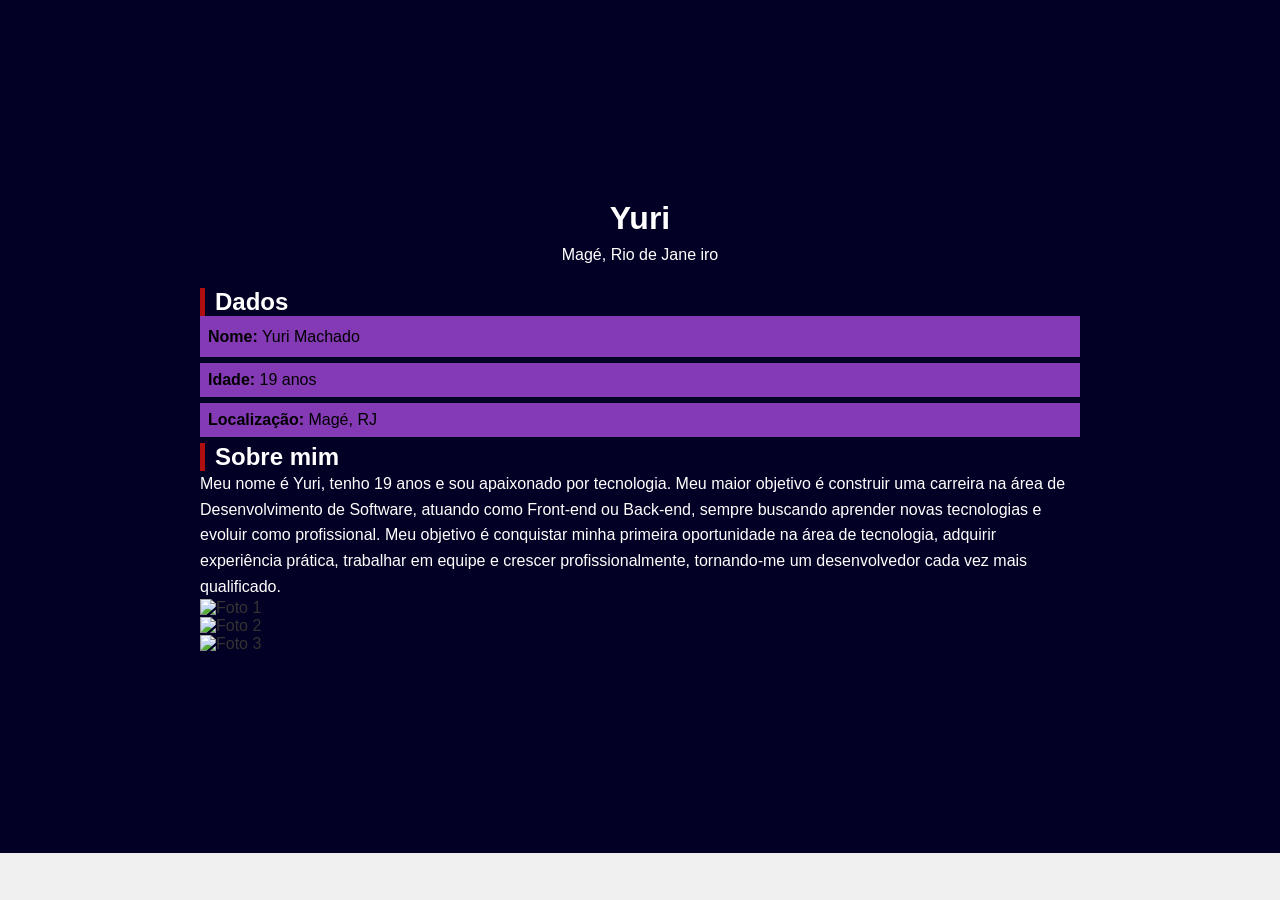
==== sobremim/index.html @ 5fb64511 "Primeiro Repositorio" ====
<!DOCTYPE html>
<html lang="pt-BR">
<head>
<meta charset="UTF-8">
<meta name="viewport" content="width=device-width, initial-scale=1.0">
<title>SOBRE MIM</title>
<link rel="stylesheet" href="../sobremim/css/sobremim.css">
</head>
<body>

  <div class="container">

    <h1>Yuri</h1>
    <p class="info">Magé, Rio de Jane iro</p>

    <h2>Dados</h2>
    <ul class="dados">
      <li><p><strong>Nome:</strong> Yuri Machado</p></li>
      <li><strong>Idade:</strong> 19 anos</li>
      <li><strong>Localização:</strong> Magé, RJ</li>
    </ul>

    <h2>Sobre mim</h2>
    <p class="description-text">
      Meu nome é Yuri, tenho 19 anos e sou apaixonado por tecnologia. Meu maior objetivo é construir
      uma carreira na área de Desenvolvimento de Software, atuando como Front-end ou Back-end, sempre
      buscando aprender novas tecnologias e evoluir como profissional. Meu objetivo é conquistar minha
      primeira oportunidade na área de tecnologia, adquirir experiência prática, trabalhar em equipe e
      crescer profissionalmente, tornando-me um desenvolvedor cada vez mais qualificado.
    </p>

    <div class="Fotos">
      <div class="slot"><img width="400" src="C:\sobremim\img\5613f67821641-historia-e-evolucao-dos-computadores.jpg" alt="Foto 1"></div>
      <div class="slot"><img width="400" src="C:\sobremim\img\D_NQ_NP_2X_972544-MLA94005168288_102025-F.webp" alt="Foto 2"></div>
      <div class="slot"><img width="400" src="C:\sobremim\img\maxresdefault.jpg" alt="Foto 3"></div>
    </div>

  </div>

</body>
</html>
---- sobremim/css/sobremim.css ----
*{
margin: 0;
padding: 0;
box-sizing: border-box;
}


body {
    background-color: #f0f0f0;
    font-family: Arial, sans-serif;
    color: #333333;
  }

  .container {
    max-width: 2000px;
    margin: -0px auto;
    background-color: #020024 ;
    padding: 200px;
  }
  h1 {
    color: #ffffff;
    text-align: center;
    margin-bottom: 5px;
  }

  .info {
    text-align: center;
    color: #ffffff;
    margin-bottom: 20px;
  }

  h2 {
    color: #ffffff;
    border-left: 5px solid #b00f0f;
    padding-left: 10px;
  }
  #h2{
background-color: #ffffff;

  }

  .dados {
    list-style: none;
    padding: 0;
  }

  .dados li {
    background-color:#833AB4;
    padding: 8px;
    margin-bottom: 6px;
    color: rgb(0, 0, 0);
  }

  .description-text{
    color: white;
  }

  p {
    line-height: 1.6;
  }

  footer {
    text-align: center;
    margin-top: 20px;
    color: #999999;
    font-size: 12px;
  }

  .galeria {
    display: flex;
    flex-wrap: wrap;
    gap: 10px;
    margin-top: 10px;
  }

  #fotos {
    width: 140px;
    height: 140px;
    background-color: #f0f0f0;
    color: #000000;
    font-size: 13px;
    text-align: center;
    display: flex;
    align-items: center;
    justify-content: center;
    overflow: hidden;
  }

  .galeria .slot img {
    width: 100%;
    height: 100%;
    object-fit: cover;
  }
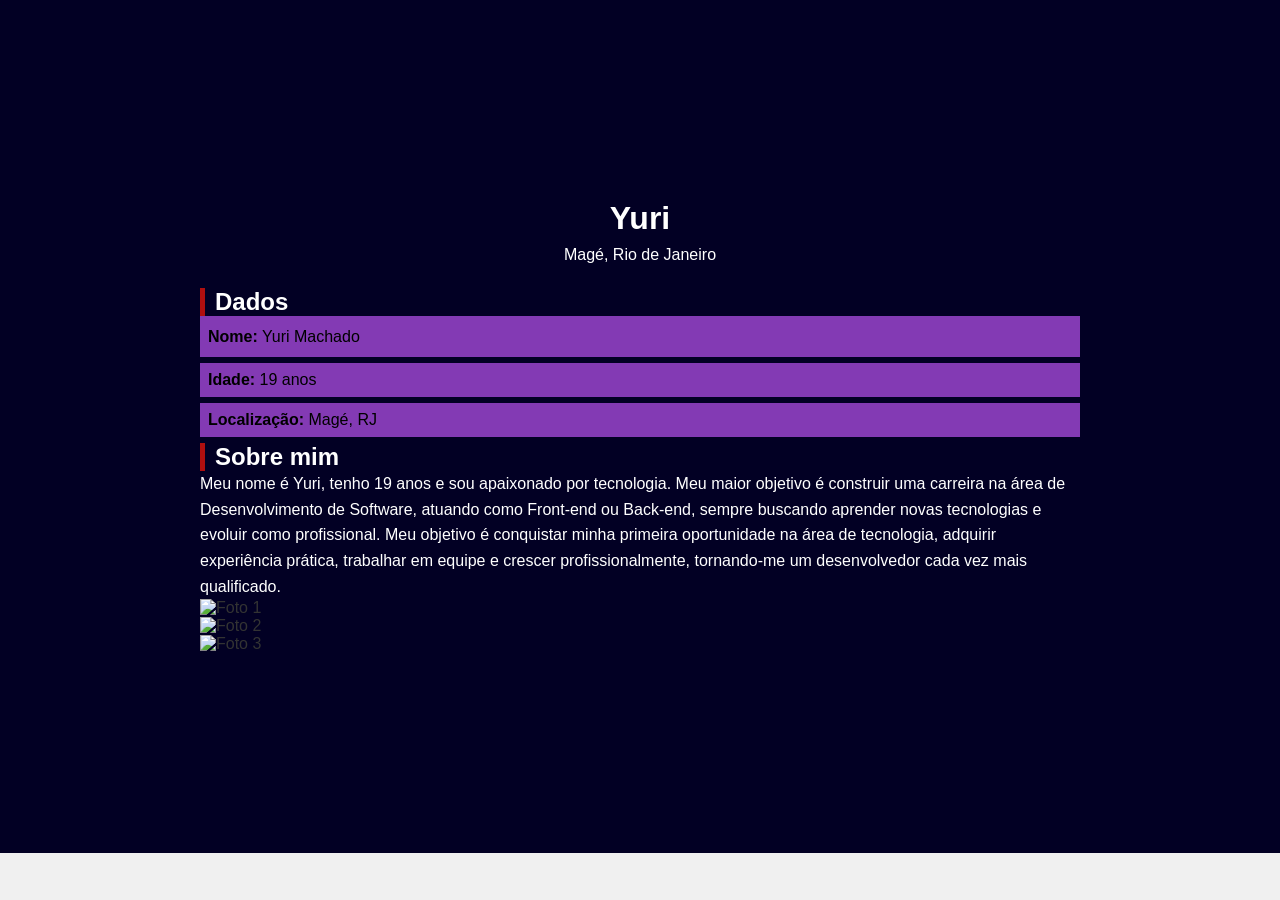
==== commit 6aa4018c: "modificando" ====
--- a/sobremim/index.html
+++ b/sobremim/index.html
@@ -11,7 +11,7 @@
   <div class="container">
 
     <h1>Yuri</h1>
-    <p class="info">Magé, Rio de Jane iro</p>
+    <p class="info">Magé, Rio de Janeiro</p>
 
     <h2>Dados</h2>
     <ul class="dados">
